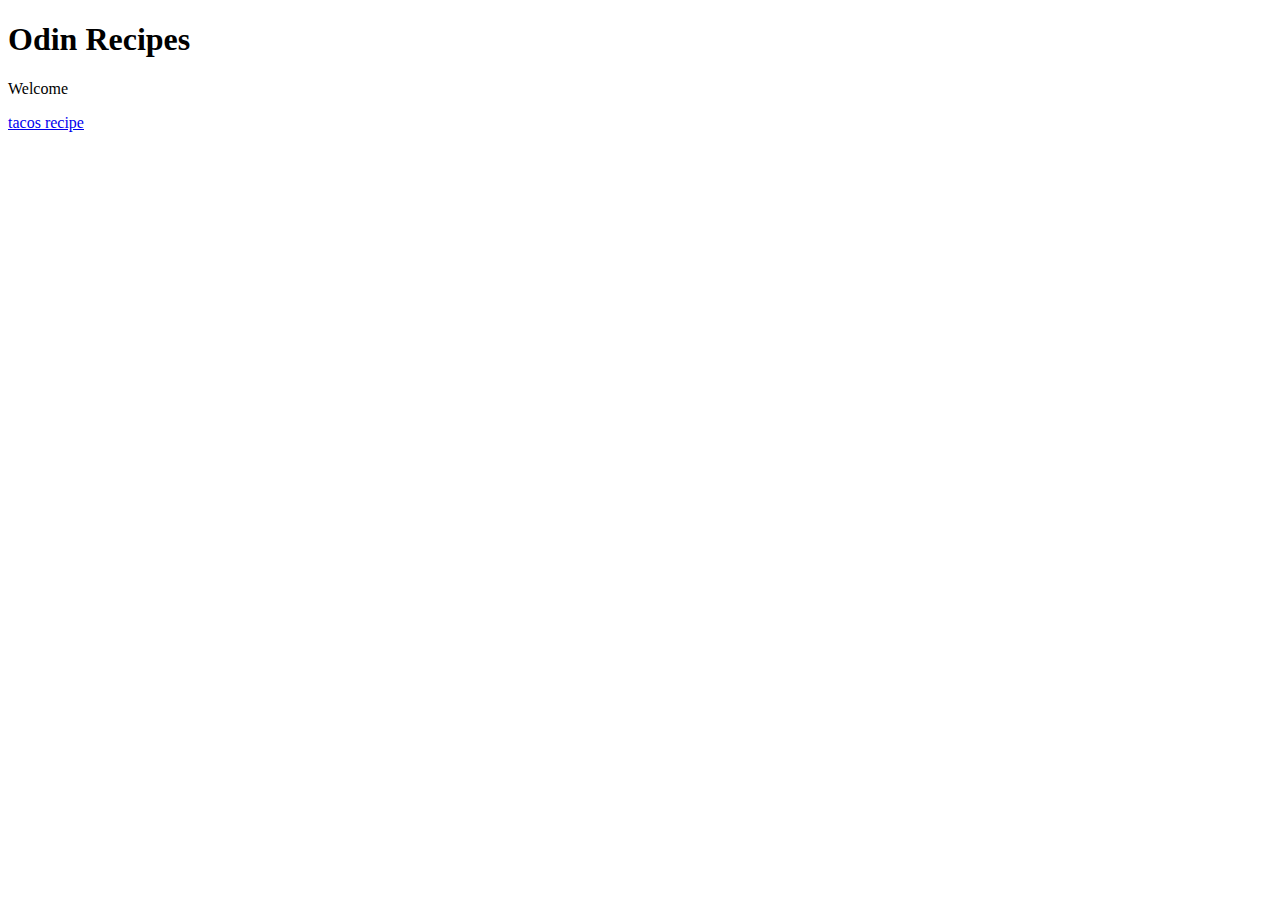
==== index.html @ 34b1c4fd "Added index.html and recipes/tacos.html" ====
<!DOCTYPE html>
<html lang="en">
    <head>
        <meta charset="utf-8">
        <title> Odin Recipes</title>
    </head>

    <body>
        <h1> Odin Recipes</h1>
        <p> Welcome </p>
        <a href="./tacos.html"> tacos recipe</a>
    </body>
</html>
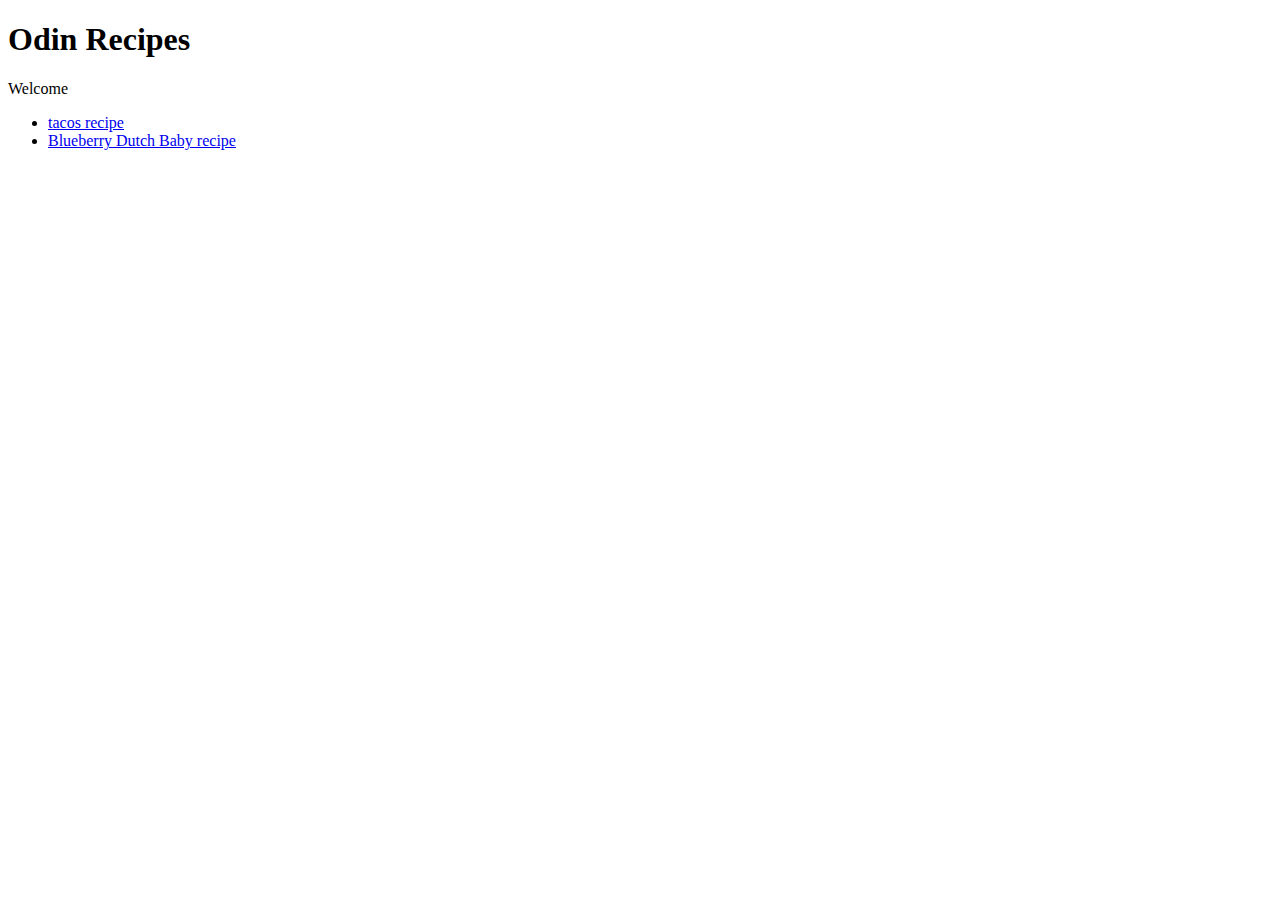
==== commit be3c8eba: "add link to blueberry dutch baby recipe link" ====
--- a/index.html
+++ b/index.html
@@ -8,6 +8,9 @@
     <body>
         <h1> Odin Recipes</h1>
         <p> Welcome </p>
-        <a href="./tacos.html"> tacos recipe</a>
+        <ul>
+        <li><a href="recipes/tacos.html"> tacos recipe</a></li>
+        <li><a href="recipes/blueberry-dutch-baby.html"> Blueberry Dutch Baby recipe</a></li>
+        </ul>
     </body>
 </html>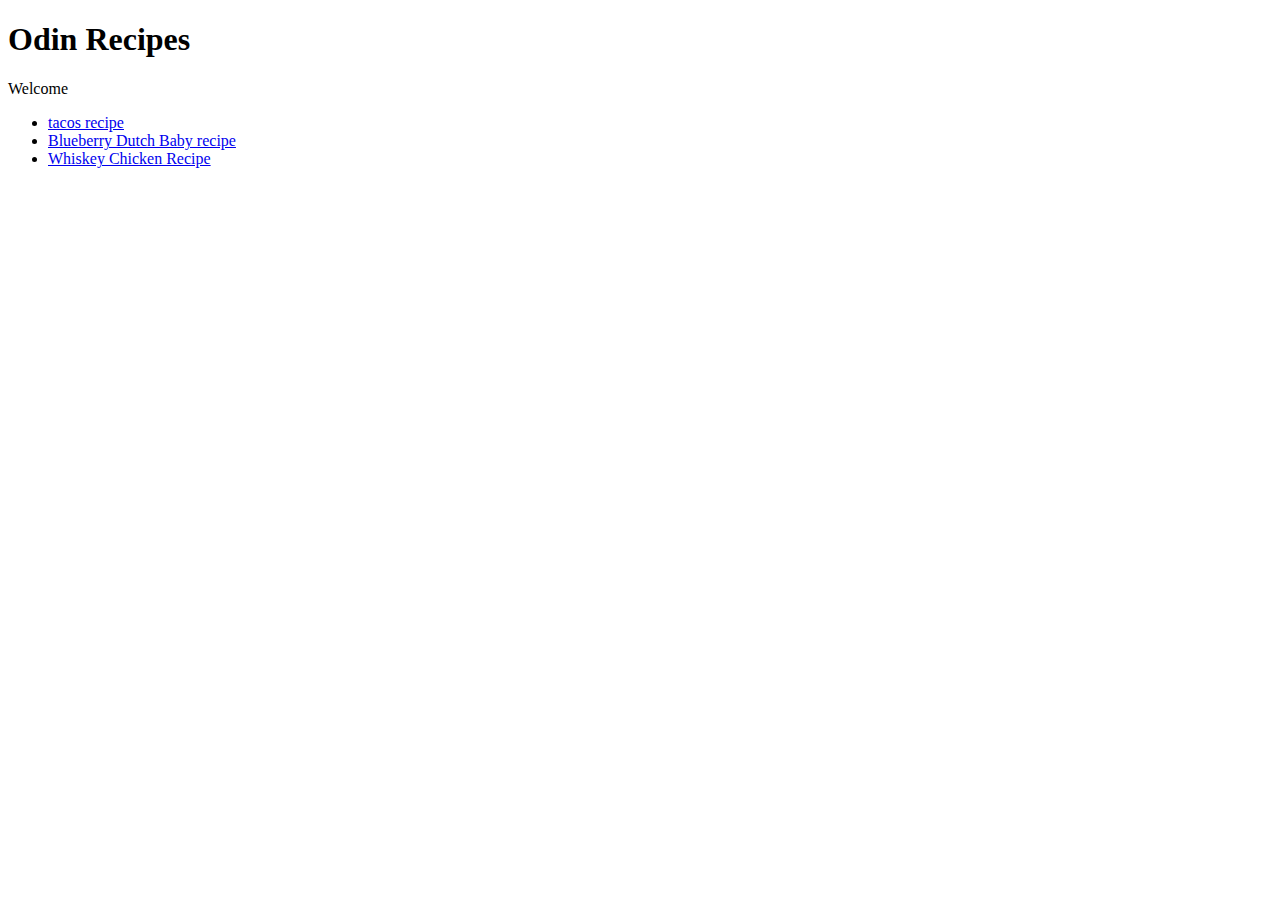
==== commit 62faf284: "add whiskey chicken html to index" ====
--- a/index.html
+++ b/index.html
@@ -11,6 +11,7 @@
         <ul>
         <li><a href="recipes/tacos.html"> tacos recipe</a></li>
         <li><a href="recipes/blueberry-dutch-baby.html"> Blueberry Dutch Baby recipe</a></li>
+        <li><a href="recipes/whiskey-chicken.html"> Whiskey Chicken Recipe</a>
         </ul>
     </body>
 </html>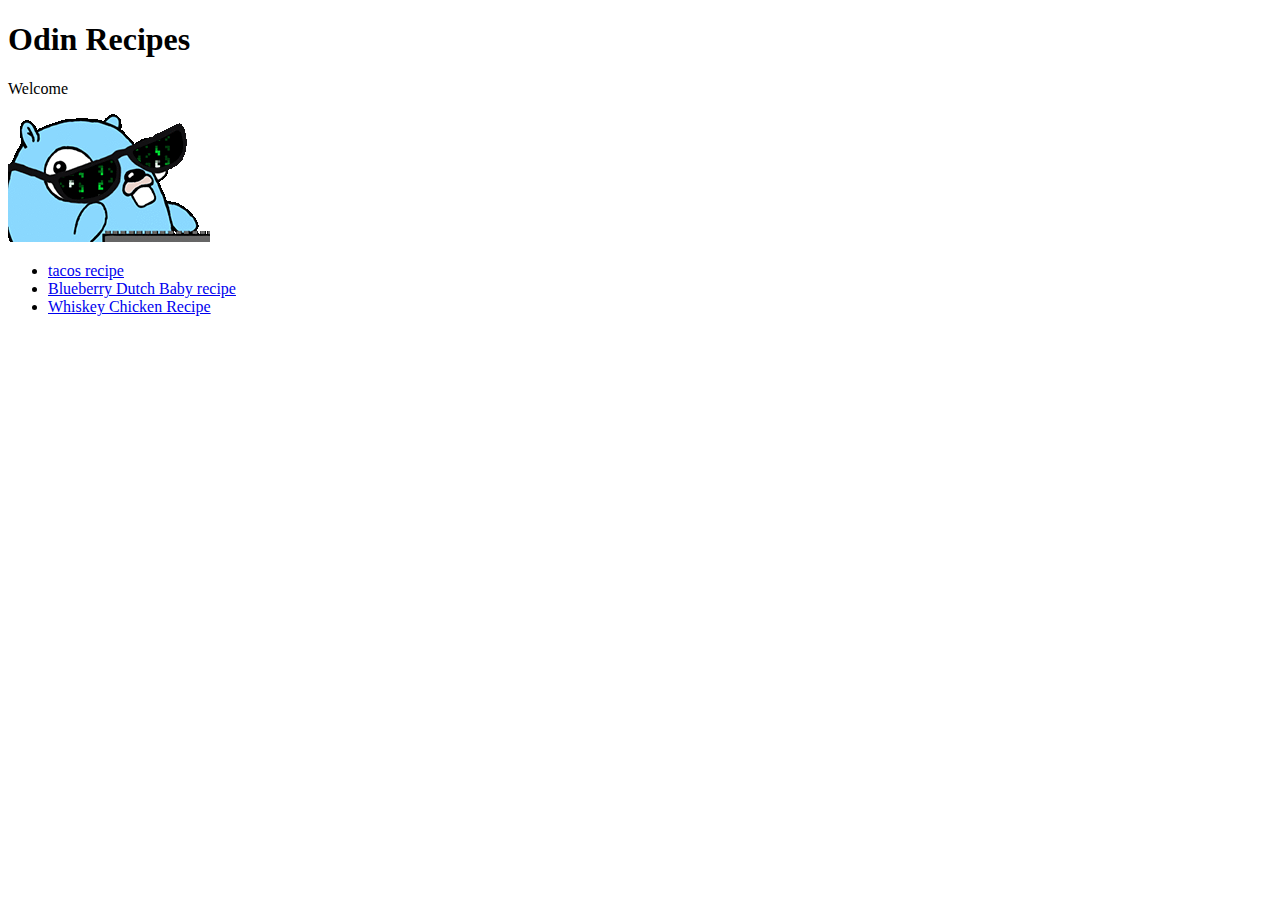
==== commit 3413888b: "add hacker gif to index.html" ====
--- a/index.html
+++ b/index.html
@@ -8,6 +8,7 @@
     <body>
         <h1> Odin Recipes</h1>
         <p> Welcome </p>
+        <img src="./images/hacker.gif">
         <ul>
         <li><a href="recipes/tacos.html"> tacos recipe</a></li>
         <li><a href="recipes/blueberry-dutch-baby.html"> Blueberry Dutch Baby recipe</a></li>
